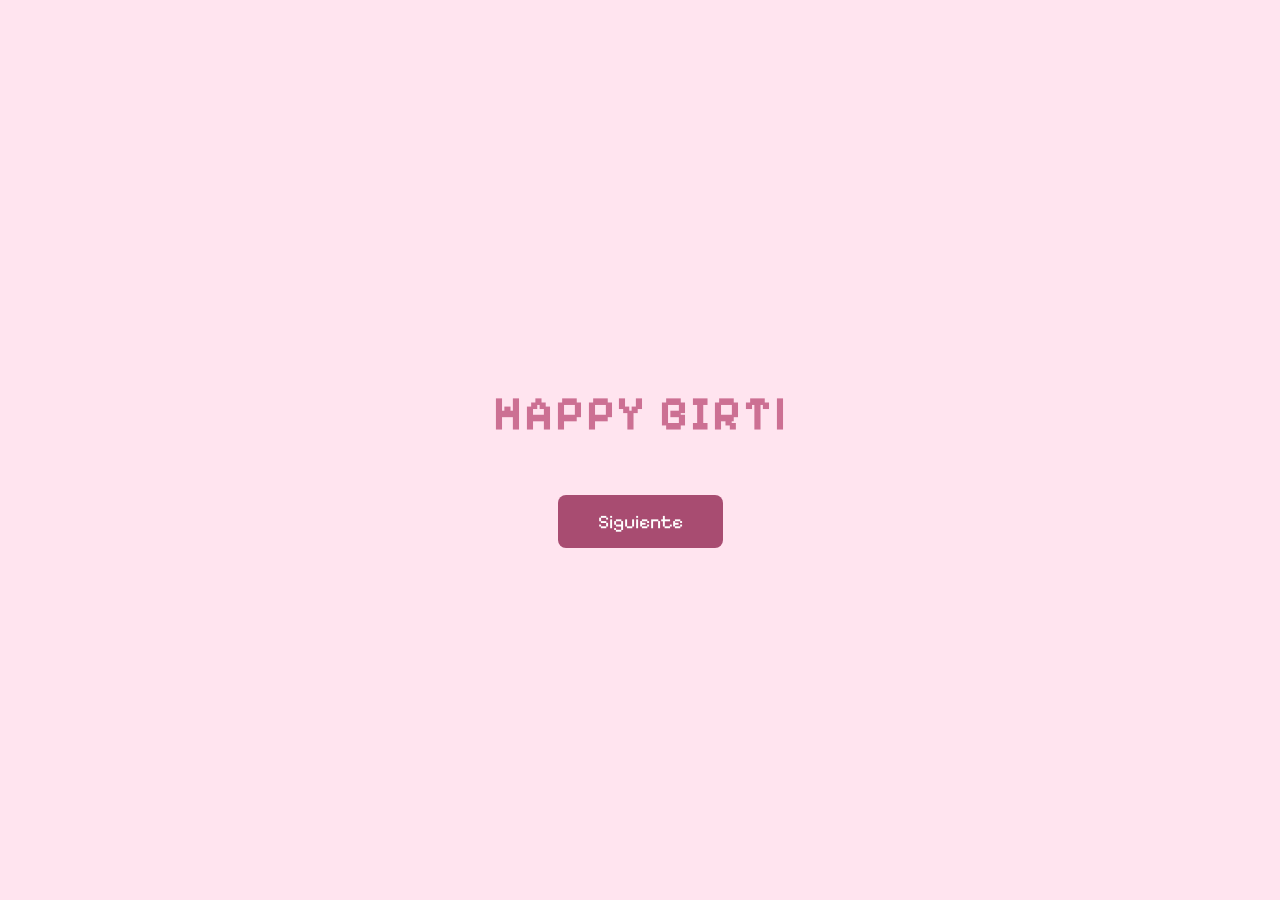
==== html/index.html @ 09b74297 "Add files via upload" ====
<!DOCTYPE html>
<html lang="es">
<head>
    <meta charset="UTF-8">
    <meta name="viewport" content="width=device-width, initial-scale=1.0">
    <title>¡Feliz Cumpleaños!</title>
    <link rel="stylesheet" href="../css/styles.css">
<link href="https://fonts.googleapis.com/css2?family=Caveat:wght@400..700&family=Pixelify+Sans:wght@400..700&display=swap" rel="stylesheet">
</head>
<body>

    <div id="page1" class="page active">
        <div class="content">
            <h1 id="happy-birthday-text"></h1>
            <button onclick="goToPage('page2')">Siguiente</button>
        </div>
    </div>

    <div id="page2" class="page hidden">
        <div class="content">
            <div class="loader"></div>
            <h2>Cartita para ti🤍...</h2>
            <div class="button-group">
                <button onclick="goToPage('page1')" class="btn-secondary">Retroceder</button>
                <button onclick="goToPage('page3')">Abrir</button>
            </div>
        </div>
    </div>

    <div id="page3" class="page hidden">
        <div class="content-carta">
            
            <div class="paper-letter">
                <p>Holis mi vida soy Juan Darío, espero te guste:3!</p>
                <p>Ya 23 añitooooss :3, una ternurita me encantas te amo mucho mucho, desde el 2020 deseándote año a año un feliz cumpleaños y que así sea la vida enterita, mi deseo de cumpleaños es poder festejar nuestros cumpleaños juntitos, con un pastelito, salir a un restaurant bonito, comer algo rico y estar juntitos totalmente juntitos en nuestros cumpleaños, qué emoción mi amorcito que linda eres, me encanta la persona que eres, lo amable, lo feliz, lo risueña, lo emocional, lo servicial adoré ADORÉ cuando te levantaste a botar la basura de basura de esos puercos que linda quiero hacerte 20 hijos JKASJKASKJASJK, me encantas mi amor el punto es que estoy muy orgulloso de la persona que eres, de lo linda que eres, te amo siempre siempre🤍🤍🤍</p>
                <p>Gracias por estar en mi vida, gracias por amarme, gracias por elegirme, las cosas saldrán mejor, ya somos más grandes aprendemos de nuestros errores y haremos las cosas cada vez mejor, nuestros cumpleaños los vamos a festejar juntitos lado a lado, vamos a casarnos, tener nuestra casita, nuestros bebitos humanos y nuestros bebitos mascotitas, seremos más felices, no estará la distancia presente y te abrazaré y besaré toditos los días, vas a pedirme que pare y me darás con el sartén:(, te amo mi cielito, te amo te amo te amo siempre siempre🤍🤍🤍
Feliz 23 añitos, mi Nicole preciosa, mi Lunita, mi cielo mar y tierra, mi solecito, mi muñequita hermosa, mi princesita, mi reina, la madre de nuestros bebés, mi compañera toda la vida, el amor de y para mi vida, TE AMOOOOOOOOOOOOOOOOOOO FELIZ CUMPLEAÑOS MI AMOR🤍🤍🤍🤍🤍🤍🤍🤍🤍🤍🤍🤍🤍</p>
                <p class="signature">Con mucho cariño,<br>Juan Darío el amor de tu vida🤍</p>
            </div>

            <h3 class="needs-more">needs more?</h3>
            
            <div class="envelopes-container">
                <div class="envelope-wrapper" onclick="showImage(this, '../img/RyK.jpeg')">
                    <img src="https://images.vexels.com/media/users/3/283696/isolated/preview/069b6fe195c5cef4df25c9f8cb0dc85d-sobre-garabato-amor.png" class="envelope-icon" alt="sobre">
                    <span>Regalito 1</span>
                </div>
                <div class="envelope-wrapper" onclick="showImage(this, '../img/Rosas.jpg')">
                    <img src="https://images.vexels.com/media/users/3/283696/isolated/preview/069b6fe195c5cef4df25c9f8cb0dc85d-sobre-garabato-amor.png" class="envelope-icon" alt="sobre">
                    <span>cartita 2</span>
                </div>
                <div class="envelope-wrapper" onclick="showImage(this, '../img/album.jpg')">
                    <img src="https://images.vexels.com/media/users/3/283696/isolated/preview/069b6fe195c5cef4df25c9f8cb0dc85d-sobre-garabato-amor.png" class="envelope-icon" alt="sobre">
                    <span>cartita 3</span>
                </div>
                <div class="envelope-wrapper" onclick="showImage(this, '../img/conejito.jpg')">
                    <img src="https://images.vexels.com/media/users/3/283696/isolated/preview/069b6fe195c5cef4df25c9f8cb0dc85d-sobre-garabato-amor.png" class="envelope-icon" alt="sobre">
                    <span>cartita 4</span>
                </div>
            </div>
            
            <button onclick="resetToStart()">Es todo, te amo</button>
        </div>
    </div>

    <div id="imageModal" class="modal hidden" onclick="closeModal()">
        <span class="close-btn">&times;</span>
        <img class="modal-content" id="modalImg" src="" alt="Sorpresa">
    </div>
    
    <script src="../js/script.js"></script>
</body>
</html>
---- css/styles.css ----
/* --- ESTILOS GENERALES --- */
* {
    box-sizing: border-box; /* Evita que los paddings rompan el ancho de la pantalla */
}

body {
    margin: 0;
    padding: 0; /* Quitamos el padding aquí */
    font-family: 'Pixelify Sans', sans-serif;
    background: #ffe4ef; 
    color: #cc7093;
    /* Quitamos display: flex del body para evitar conflictos entre páginas */
}

.page {
    display: none;
    width: 100%;
    min-height: 100vh; /* Asegura que la página siempre mida al menos el 100% de tu pantalla */
}

.page.active {
    display: flex; /* Cada página activa funciona como un contenedor que centra su contenido */
    flex-direction: column;
    animation: fadeIn 0.5s ease-in-out;
}

.content {
    margin: auto; /* Esta es la magia: centra el contenido vertical y horizontalmente */
    width: 100%;
    max-width: 600px;
    padding: 20px;
    text-align: center;
}

/* --- PÁGINA 1: TÍTULO ANIMADO --- */
h1 {
    min-height: 60px; /* Espacio reservado para que no salte al aparecer el texto */
    color: #cc7093;
    font-size: 3rem;
    letter-spacing: 2px;
    margin-bottom: 30px;
}

/* Cursor parpadeante */
.cursor {
    display: inline-block;
    color: #cc7093;
    font-weight: bold;
    animation: blink 1s step-end infinite;
}

/* --- TEXTOS GENERALES (Páginas 2 y 3) --- */
h2 {
    color: #a84c71;
    font-size: 2.2rem;
    letter-spacing: 1px;
}

p {
    font-size: 1.3rem;
    color: #8f3d5c;
    line-height: 1.5;
    margin-bottom: 25px;
}

/* --- BOTONES --- */
button {
    background-color: #a84c71;
    color: white;
    border: none;
    padding: 15px 40px;
    font-family: 'Pixelify Sans', sans-serif;
    font-size: 1.2rem;
    border-radius: 8px; /* Bordes ligeramente redondeados como en tu imagen */
    cursor: pointer;
    margin-top: 20px;
    transition: transform 0.2s, background-color 0.2s;
}

button:hover {
    background-color: #8f3d5c;
    transform: scale(1.05);
}

.btn-secondary {
    background-color: #d896b0; /* Un tono más claro para diferenciarlo */
    color: white;
}

.btn-secondary:hover {
    background-color: #c77a98;
}

.button-group {
    display: flex;
    justify-content: center;
    gap: 15px;
    margin-top: 30px;
}

/* --- ANIMACIÓN DE CARGA (Página 2) --- */
.loader {
    border: 6px solid #f9cce0;
    border-top: 6px solid #a84c71;
    border-radius: 50%;
    width: 50px;
    height: 50px;
    animation: spin 1s linear infinite;
    margin: 0 auto 20px auto;
}

/* --- MINI CARTITAS (Página 3) --- */
.mini-cards-container {
    display: grid;
    grid-template-columns: repeat(2, 1fr);
    gap: 15px;
    margin: 30px 0;
}

.mini-card {
    background-color: #fff0f5; /* Un blanco rosado */
    border: 3px dashed #cc7093;
    border-radius: 8px;
    height: 120px;
    display: flex;
    justify-content: center;
    align-items: center;
    cursor: pointer;
    transition: transform 0.3s;
    background-size: cover;
    background-position: center;
    font-size: 1.2rem;
    color: #a84c71;
    font-weight: bold;
}

.mini-card:hover {
    transform: translateY(-5px);
    background-color: #fde6ef;
}

/* --- KEYFRAMES (Animaciones CSS) --- */
@keyframes spin {
    0% { transform: rotate(0deg); }
    100% { transform: rotate(360deg); }
}

@keyframes fadeIn {
    from { opacity: 0; transform: translateY(10px); }
    to { opacity: 1; transform: translateY(0); }
}

@keyframes blink {
    0%, 100% { opacity: 1; }
    50% { opacity: 0; }
}

/* --- ESTILOS DE LA PÁGINA 3 (CARTA Y SOBRES) --- */
.content-carta {
    margin: auto; /* Para centrar la carta globalmente */
    display: flex;
    flex-direction: column;
    align-items: center;
    padding: 40px 20px; /* Margen superior e inferior para no chocar con los bordes de la pantalla */
    width: 100%;
    max-width: 600px;
}

/* Efecto de papel antiguo */
.paper-letter {
    background-color: #f4ecd8; 
    background-image: url('https://www.transparenttextures.com/patterns/cream-paper.png');
    width: 100%; /* Se adapta al ancho del celular */
    max-width: 500px;
    padding: 30px 20px; /* Un poco menos de padding lateral para móviles */
    box-shadow: 2px 5px 15px rgba(0,0,0,0.15);
    border-radius: 4px 12px 3px 15px; 
    margin-bottom: 20px;
}

.paper-letter p {
    font-family: 'Caveat', cursive;
    font-size: 1.5rem; /* Tamaño de letra ideal para que el texto largo no abarque tanto espacio */
    color: #5a4f40; 
    text-align: left;
    line-height: 1.4;
    margin-bottom: 15px;
    word-wrap: break-word; /* Si hay una palabra muy larga, la corta para que no rompa la hoja */
}

.paper-letter .signature {
    text-align: right;
    margin-top: 30px;
    margin-bottom: 0;
}

/* Texto intermedio */
.needs-more {
    font-family: 'Pixelify Sans', sans-serif;
    color: #a84c71;
    font-size: 1.5rem;
    margin: 15px 0 25px 0;
    font-weight: normal;
}

/* Contenedor de los sobres */
.envelopes-container {
    display: flex;
    justify-content: center;
    gap: 25px;
    margin-bottom: 30px;
    flex-wrap: wrap; /* Permite que bajen a otra línea si la pantalla es pequeña */
}

.envelope-wrapper {
    display: flex;
    flex-direction: column;
    align-items: center;
    cursor: pointer;
    transition: transform 0.2s;
    width: 90px;
    height: 100px;
    background-size: cover;
    background-position: center;
    border-radius: 8px;
}

.envelope-wrapper:hover {
    transform: translateY(-5px);
}

.envelope-icon {
    width: 60px;
    height: auto;
    margin-bottom: 5px;
}

.envelope-wrapper span {
    font-family: 'Pixelify Sans', sans-serif;
    color: #a84c71;
    font-size: 1rem;
}

/* --- ESTILOS DEL MODAL PARA IMÁGENES FLOTANTES --- */
.modal {
    display: none; /* Oculto por defecto */
    position: fixed;
    z-index: 1000; /* Asegura que esté por encima de todo */
    left: 0;
    top: 0;
    width: 100%;
    height: 100%;
    background-color: rgba(0, 0, 0, 0.8); /* Fondo oscuro semitransparente */
    justify-content: center;
    align-items: center;
}

.modal.active {
    display: flex; /* Muestra el modal y centra el contenido */
    animation: fadeIn 0.3s ease-in-out;
}

.modal-content {
    max-width: 90%;
    max-height: 85vh; /* Evita que la foto sea más alta que la pantalla */
    border-radius: 8px;
    box-shadow: 0 5px 20px rgba(0,0,0,0.5);
    border: 6px solid #fff; /* Borde tipo foto polaroid */
}

.close-btn {
    position: absolute;
    top: 20px;
    right: 35px;
    color: white;
    font-size: 50px;
    font-weight: bold;
    cursor: pointer;
    font-family: sans-serif; /* Usamos sans-serif para que la X sea clara */
    transition: color 0.2s;
}

.close-btn:hover {
    color: #cc7093;
}
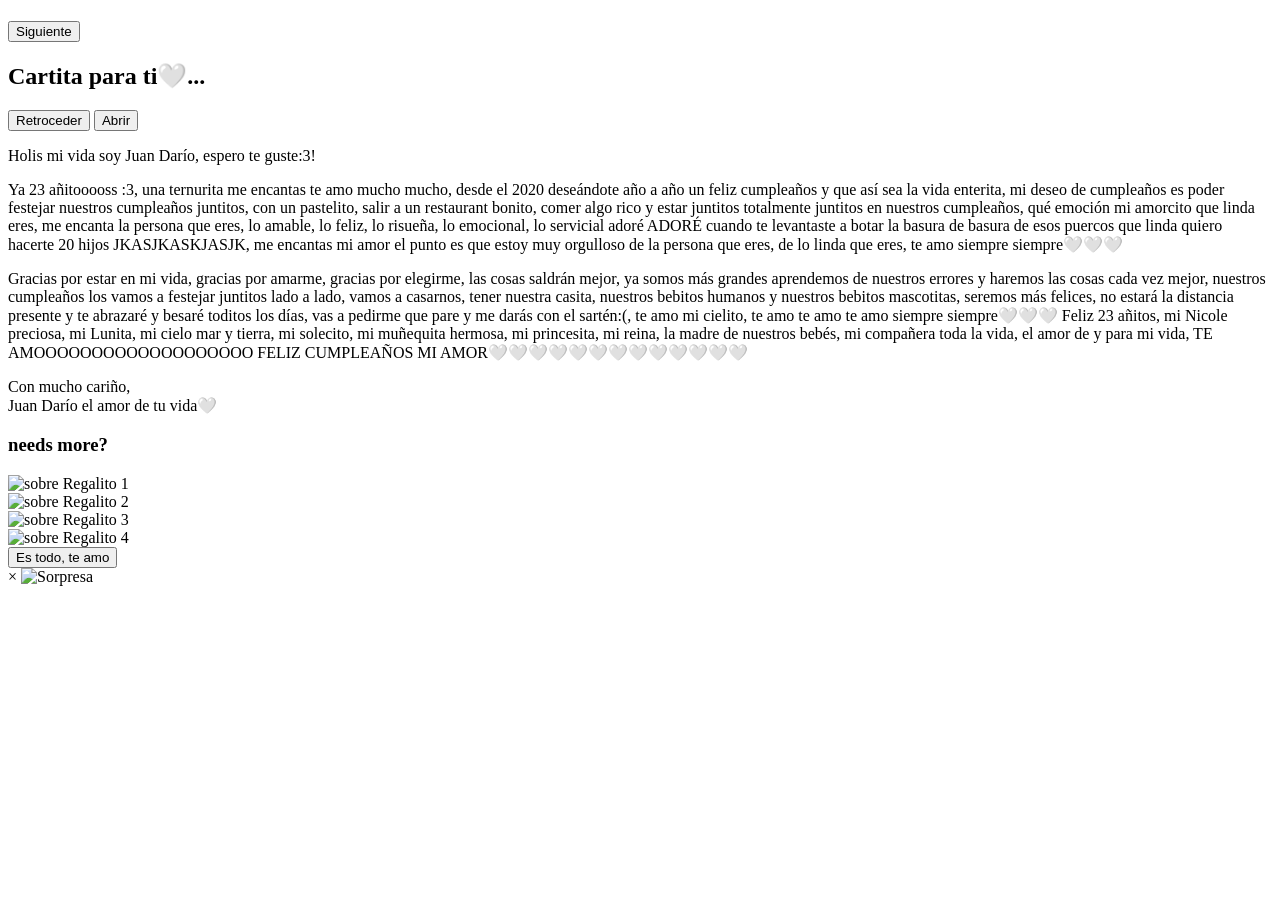
==== commit e913e901: "Add files via upload" ====
--- a/html/index.html
+++ b/html/index.html
@@ -4,8 +4,8 @@
     <meta charset="UTF-8">
     <meta name="viewport" content="width=device-width, initial-scale=1.0">
     <title>¡Feliz Cumpleaños!</title>
-    <link rel="stylesheet" href="../css/styles.css">
-<link href="https://fonts.googleapis.com/css2?family=Caveat:wght@400..700&family=Pixelify+Sans:wght@400..700&display=swap" rel="stylesheet">
+    <link rel="stylesheet" href="css/styles.css">
+    <link href="https://fonts.googleapis.com/css2?family=Caveat:wght@400..700&family=Pixelify+Sans:wght@400..700&display=swap" rel="stylesheet">
 </head>
 <body>
 
@@ -41,21 +41,21 @@
             <h3 class="needs-more">needs more?</h3>
             
             <div class="envelopes-container">
-                <div class="envelope-wrapper" onclick="showImage(this, '../img/RyK.jpeg')">
+                <div class="envelope-wrapper" onclick="showImage(this, 'img/RyK.jpeg')">
                     <img src="https://images.vexels.com/media/users/3/283696/isolated/preview/069b6fe195c5cef4df25c9f8cb0dc85d-sobre-garabato-amor.png" class="envelope-icon" alt="sobre">
                     <span>Regalito 1</span>
                 </div>
-                <div class="envelope-wrapper" onclick="showImage(this, '../img/Rosas.jpg')">
+                <div class="envelope-wrapper" onclick="showImage(this, 'img/Rosas.jpg')">
                     <img src="https://images.vexels.com/media/users/3/283696/isolated/preview/069b6fe195c5cef4df25c9f8cb0dc85d-sobre-garabato-amor.png" class="envelope-icon" alt="sobre">
-                    <span>cartita 2</span>
+                    <span>Regalito 2</span>
                 </div>
-                <div class="envelope-wrapper" onclick="showImage(this, '../img/album.jpg')">
+                <div class="envelope-wrapper" onclick="showImage(this, 'img/album.jpg')">
                     <img src="https://images.vexels.com/media/users/3/283696/isolated/preview/069b6fe195c5cef4df25c9f8cb0dc85d-sobre-garabato-amor.png" class="envelope-icon" alt="sobre">
-                    <span>cartita 3</span>
+                    <span>Regalito 3</span>
                 </div>
-                <div class="envelope-wrapper" onclick="showImage(this, '../img/conejito.jpg')">
+                <div class="envelope-wrapper" onclick="showImage(this, 'img/conejito.jpg')">
                     <img src="https://images.vexels.com/media/users/3/283696/isolated/preview/069b6fe195c5cef4df25c9f8cb0dc85d-sobre-garabato-amor.png" class="envelope-icon" alt="sobre">
-                    <span>cartita 4</span>
+                    <span>Regalito 4</span>
                 </div>
             </div>
             
@@ -68,6 +68,6 @@
         <img class="modal-content" id="modalImg" src="" alt="Sorpresa">
     </div>
     
-    <script src="../js/script.js"></script>
+    <script src="js/script.js"></script>
 </body>
 </html>
